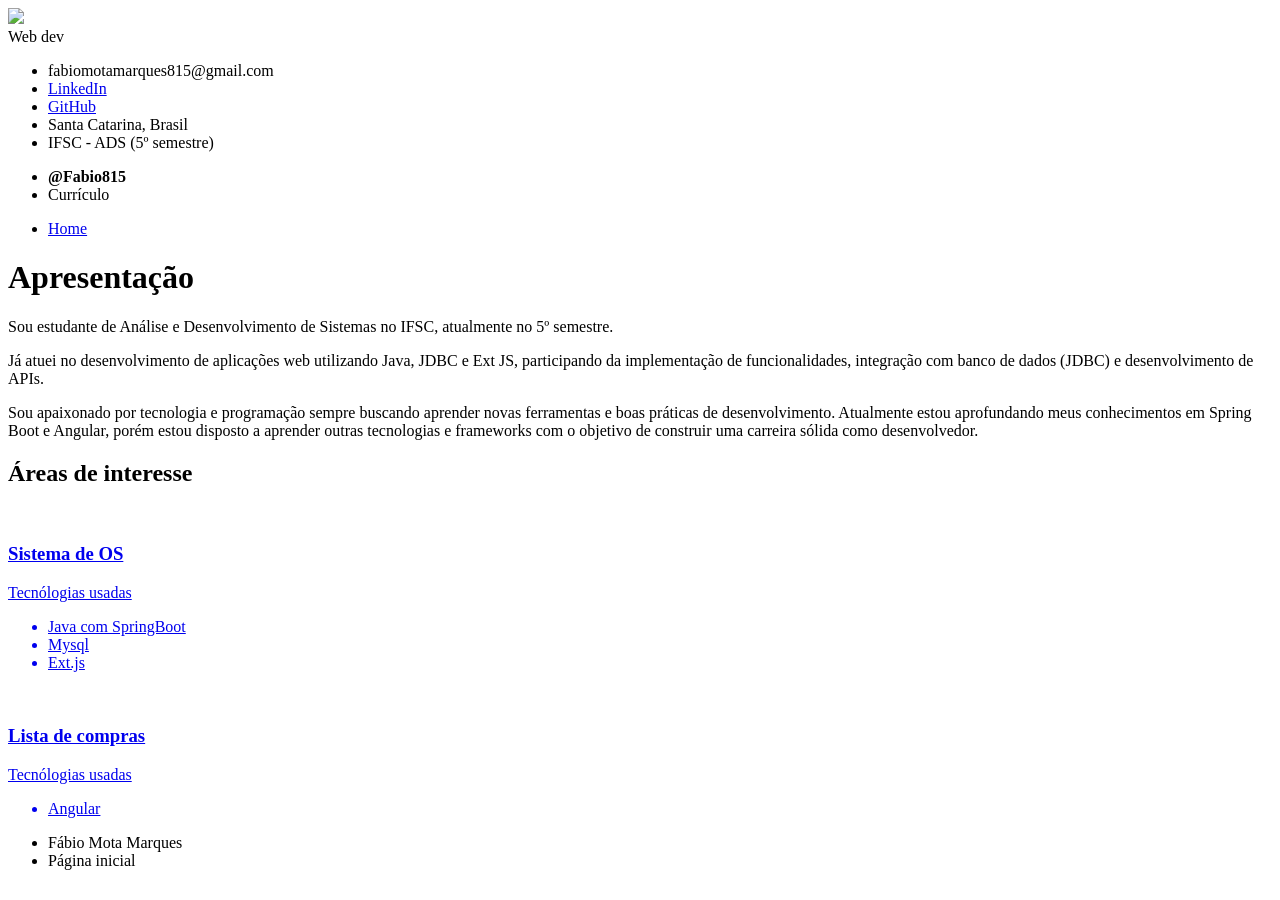
==== index.html @ 5e2d3b66 "Mudei os diretórios" ====
<!DOCTYPE html>
<html lang="pt-br">

<head>
    <meta charset="UTF-8">
    <meta name="viewport" content="width=device-width, initial-scale=1.0">
    <link rel="stylesheet" href="../Site-pessoal/css/index.css">
    <link rel="stylesheet" href="https://cdnjs.cloudflare.com/ajax/libs/font-awesome/7.3.0/css/all.min.css"
        integrity="sha512-ApSLB1Pd3/bZN8fWB/RG9YhN/7bd9Hkf3AGaE2mPfebjrxagjuBtx2GcgdqIlJkUzwylBo61r9Xa9NmgBI0swA=="
        crossorigin="anonymous" referrerpolicy="no-referrer" />
    <link rel="stylesheet" type='text/css' href="https://cdn.jsdelivr.net/gh/devicons/devicon@latest/devicon.min.css" />
    <title>Página inicial</title>
</head>

<body>
    <div class="container-principal">
        <div class="layout">
            <div class="header-card">
                <img src="../Site-pessoal/Imagens/Image_perfil.jpeg">
                <div class="header-card-tag">
                    <span>
                        <i class="fa-solid fa-code"></i>
                        Web dev
                    </span>
                </div>
                <div class="header-card-contatos">
                    <ul>
                        <li>
                            <i class="fa-solid fa-envelope" title="Email"></i>
                            fabiomotamarques815@gmail.com
                        </li>
                        <li>
                            <i class="fa-brands fa-linkedin-in" title="Linkedin"></i>
                            <a href="https://www.linkedin.com/in/fabiomotamarques/" target="_blank">
                                LinkedIn
                            </a>
                        </li>
                        <li>
                            <i class="fa-brands fa-github" title="GitGub"></i>
                            <a href="https://github.com/Fabio815" target="_blank">
                                GitHub
                            </a>
                        </li>
                        <li>
                            <i class="fa-solid fa-location-dot" title="Localização"></i>
                            Santa Catarina, Brasil
                        </li>
                        <li>
                            <i class="fa-solid fa-graduation-cap" title="Graduação"></i>
                            IFSC - ADS (5º semestre)
                        </li>
                    </ul>
                </div>
            </div>
            <!-- Coluna da direita -->
            <div class="conteudo">
                <header>
                    <div class="header-informacoes">
                        <ul>
                            <li><strong>@Fabio815</strong></li>
                            <li>Currículo</li>
                        </ul>
                    </div>
                </header>
                <main>
                    <div class="main-container-caminho">
                        <ul>
                            <li>
                                <i class="fa-solid fa-house-chimney"></i>
                                <a href="index.html">
                                    Home
                                </a>
                            </li>
                        </ul>
                    </div>
                    <div class="main-container">
                        <div class="main-container-apresentacao">
                            <h1 class="mb-12">Apresentação</h1>
                            <p>
                                Sou estudante de Análise e Desenvolvimento de Sistemas no IFSC, atualmente no
                                5º semestre.
                            </p>

                            <p>
                                Já atuei no desenvolvimento de aplicações web utilizando
                                Java, JDBC e Ext JS, participando da implementação de funcionalidades,
                                integração com banco de dados (JDBC) e desenvolvimento de APIs.
                            </p>

                            <p style="margin-bottom: 12px;">
                                Sou apaixonado por tecnologia e programação sempre buscando aprender novas
                                ferramentas e boas práticas de desenvolvimento. Atualmente estou aprofundando
                                meus conhecimentos em Spring Boot e Angular, porém 
                                estou disposto a aprender outras tecnologias e frameworks com
                                o objetivo de construir uma carreira sólida como desenvolvedor.
                            </p>
                            <h2 class="mb-12">Áreas de interesse</h2>
                        </div>
                        <div class="main-container-cards">
                            <a href="projetos_sistema_os.html" class="acesso-projeto" title="Clique para acessar o projeto">
                                <div class="main-container-card-projetos">
                                    <img src="../Site-pessoal/Imagens/dev-back-end.png" alt="">
                                    <div class="card-conteudo">
                                        <h3>Sistema de OS</h3>
                                        <p>Tecnólogias usadas</p>
                                        <ul>
                                            <li><i class="devicon-spring-original colored"></i> Java com SpringBoot</li>
                                            <li><i class="devicon-mysql-original colored"></i> Mysql</li>
                                            <li><i class="devicon-javascript-plain colored"></i> Ext.js</li>
                                        </ul>
                                    </div>
                                </div>
                            </a>
                            <a href="projeto_lista_compras.html" class="acesso-projeto">
                                <div class="main-container-card-projetos">
                                    <img src="../Site-pessoal/Imagens/dev-front-end.png" alt="">
                                    <div class="card-conteudo">
                                        <h3>Lista de compras</h3>
                                        <p>Tecnólogias usadas</p>
                                        <ul>
                                            <li><i class="devicon-angularjs-plain colored"></i> Angular</li>
                                        </ul>
                                    </div>
                                </div>
                            </a>
                        </div>
                    </div>
                </main>
            </div>
        </div>
        <footer>
            <div class="footer-nome">
                <ul>
                    <li>Fábio Mota Marques</li>
                    <li>Página inicial</li>
                </ul>
            </div>
        </footer>
    </div>
</body>

</html>
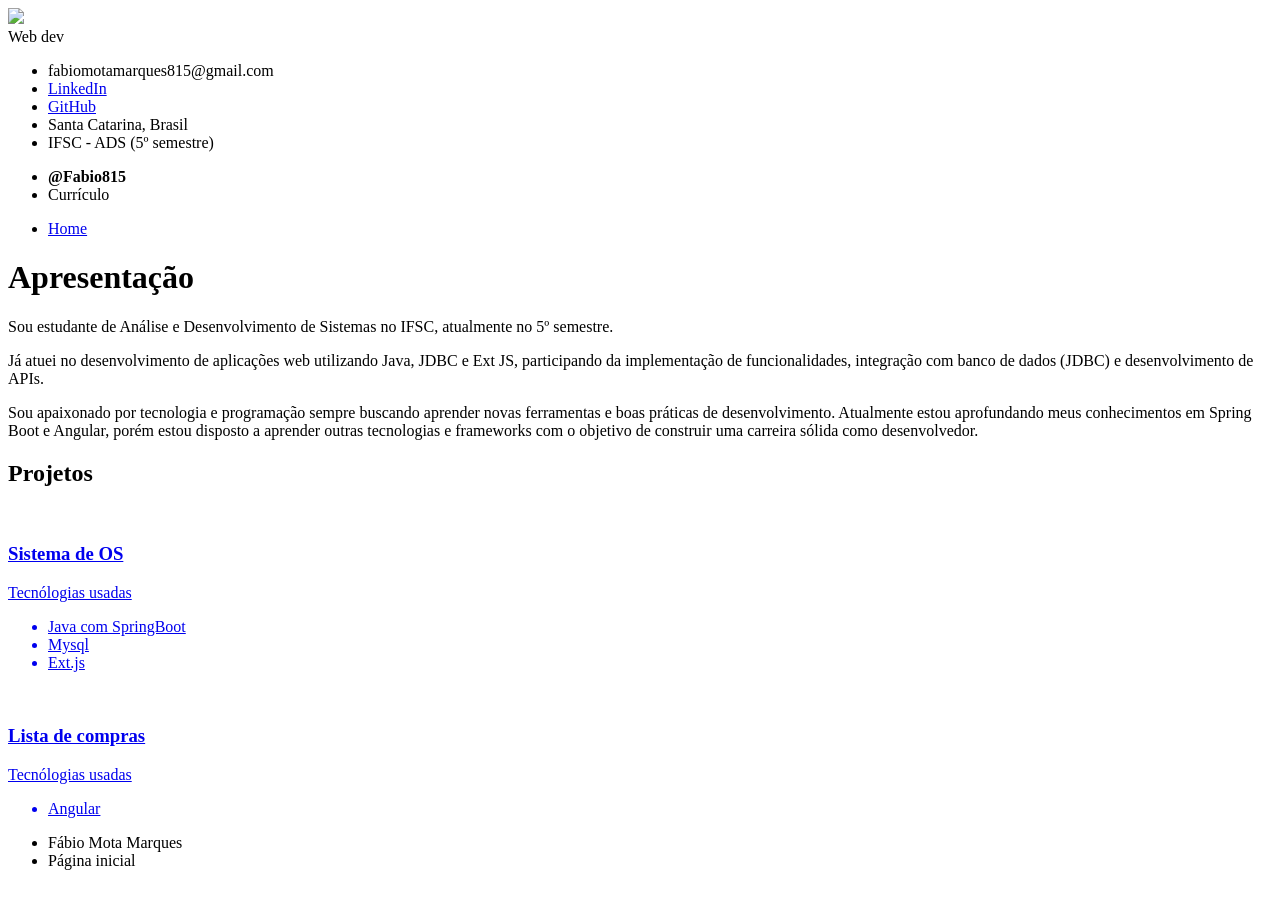
==== commit 040b59b6: "Mudei a apresentação" ====
--- a/index.html
+++ b/index.html
@@ -94,7 +94,7 @@
                                 estou disposto a aprender outras tecnologias e frameworks com
                                 o objetivo de construir uma carreira sólida como desenvolvedor.
                             </p>
-                            <h2 class="mb-12">Áreas de interesse</h2>
+                            <h2 class="mb-12">Projetos</h2>
                         </div>
                         <div class="main-container-cards">
                             <a href="projetos_sistema_os.html" class="acesso-projeto" title="Clique para acessar o projeto">
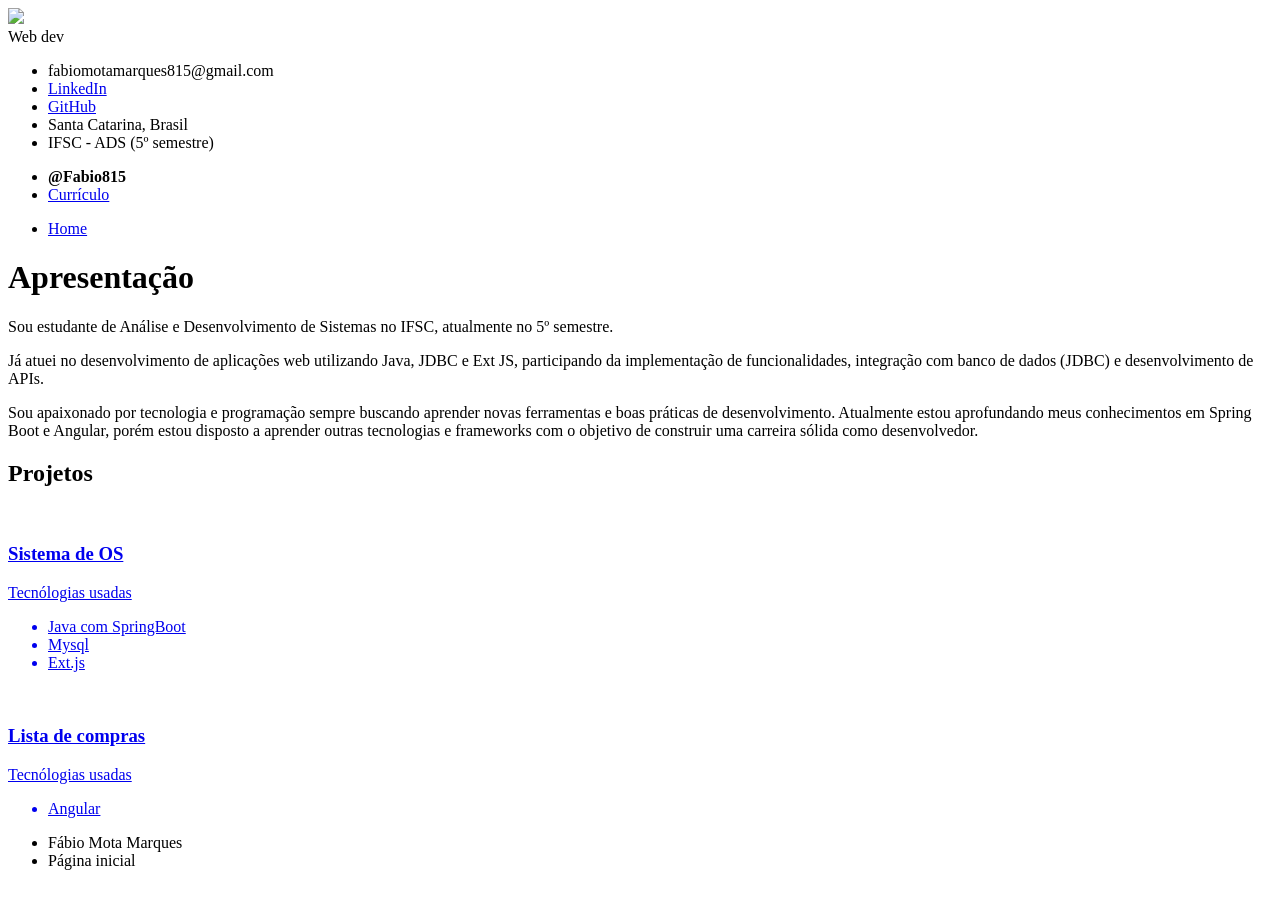
==== commit d41920a2: "Adicionei curriculo" ====
--- a/index.html
+++ b/index.html
@@ -58,7 +58,7 @@
                     <div class="header-informacoes">
                         <ul>
                             <li><strong>@Fabio815</strong></li>
-                            <li>Currículo</li>
+                            <li><a href="./arquivos/Curriculo_site_pessoal.pdf">Currículo</a></li>
                         </ul>
                     </div>
                 </header>
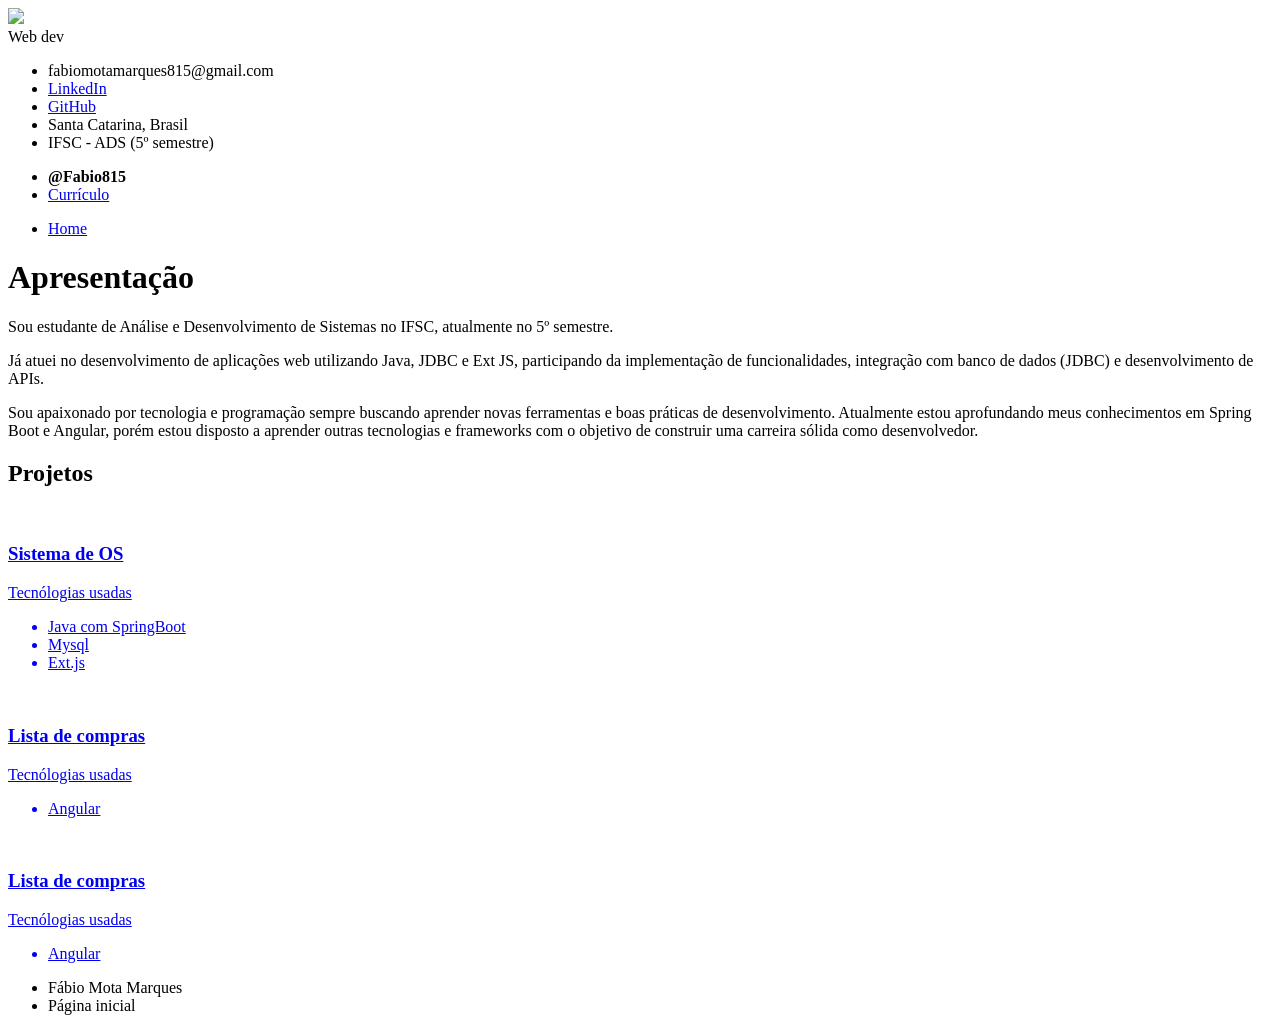
==== commit 3ab8f428: "ajustei a indicação de caminho do lista de compras e comecei a adicionar um novo projeto" ====
--- a/index.html
+++ b/index.html
@@ -111,7 +111,21 @@
                                     </div>
                                 </div>
                             </a>
+
                             <a href="projeto_lista_compras.html" class="acesso-projeto">
+                                <div class="main-container-card-projetos">
+                                    <img src="../Site-pessoal/Imagens/dev-front-end.png" alt="">
+                                    <div class="card-conteudo">
+                                        <h3>Lista de compras</h3>
+                                        <p>Tecnólogias usadas</p>
+                                        <ul>
+                                            <li><i class="devicon-angularjs-plain colored"></i> Angular</li>
+                                        </ul>
+                                    </div>
+                                </div>
+                            </a>
+
+                            <a href="crud_clientes.html" class="acesso-projeto">
                                 <div class="main-container-card-projetos">
                                     <img src="../Site-pessoal/Imagens/dev-front-end.png" alt="">
                                     <div class="card-conteudo">
